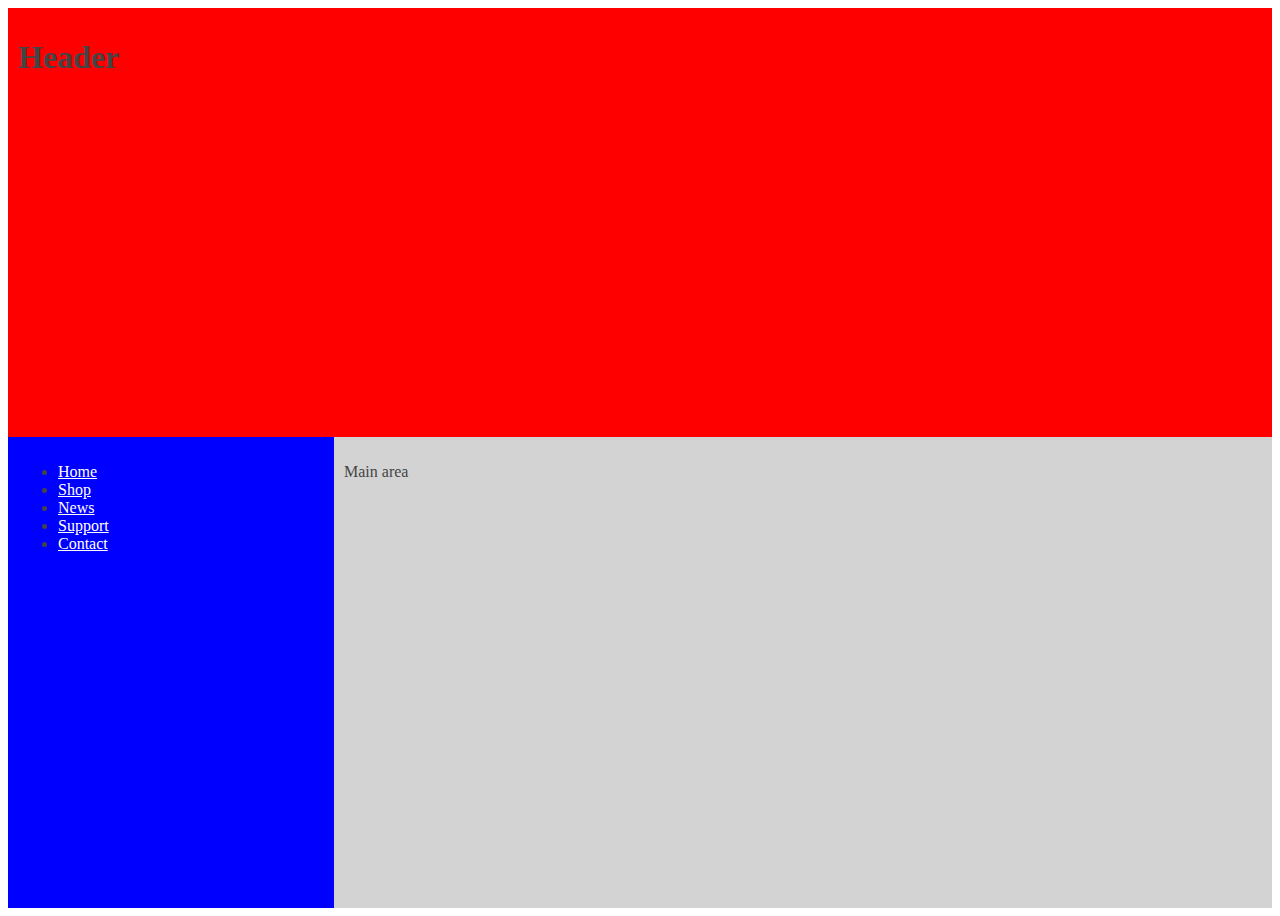
==== flex.html @ b0a5b007 "add sticky fiiter" ====
<!DOCTYPE html>
<html lang="en">
  <head>
    <meta charset="UTF-8" />
    <meta name="viewport" content="width=device-width, initial-scale=1.0" />
    <meta http-equiv="X-UA-Compatible" content="ie=edge" />
    <title>Flex</title>
    <link rel="stylesheet" href="css/flex.css " />
  </head>
  <body>
    <header>
      <h1>Header</h1>
    </header>
    <aside>
      <nav>
        <ul>
          <li class="active">
            <a href="#">Home</a>
          </li>
          <li>
            <a href="#">Shop</a>
          </li>
          <li>
            <a href="#">News</a>
          </li>
          <li>
            <a href="#">Support</a>
          </li>
          <li>
            <a href="#">Contact</a>
          </li>
        </ul>
      </nav>
    </aside>
    <main>
      <p>Main area</p>
    </main>

  </body>
</html>
---- css/flex.css ----
body {
  display: flex;  
  flex-flow: row wrap;
  height: 100vh;
  background-color: #fff;
  color: #444;
  
  }
body > * {
  padding: 10px;
  flex: 1 100%;
}

header {
  background: red;
}

main {
  position: relative;
  background: lightgrey;
}

aside {
  background: blue;
}
aside ul li a {
  color: #fff;
}

@media all and (min-width: 600px) {
  aside { flex: 1 0 0; }
}

@media all and (min-width: 800px) {
  main    { flex: 3 0px; }
  aside { order: 1; } 
  main    { order: 2; }
}
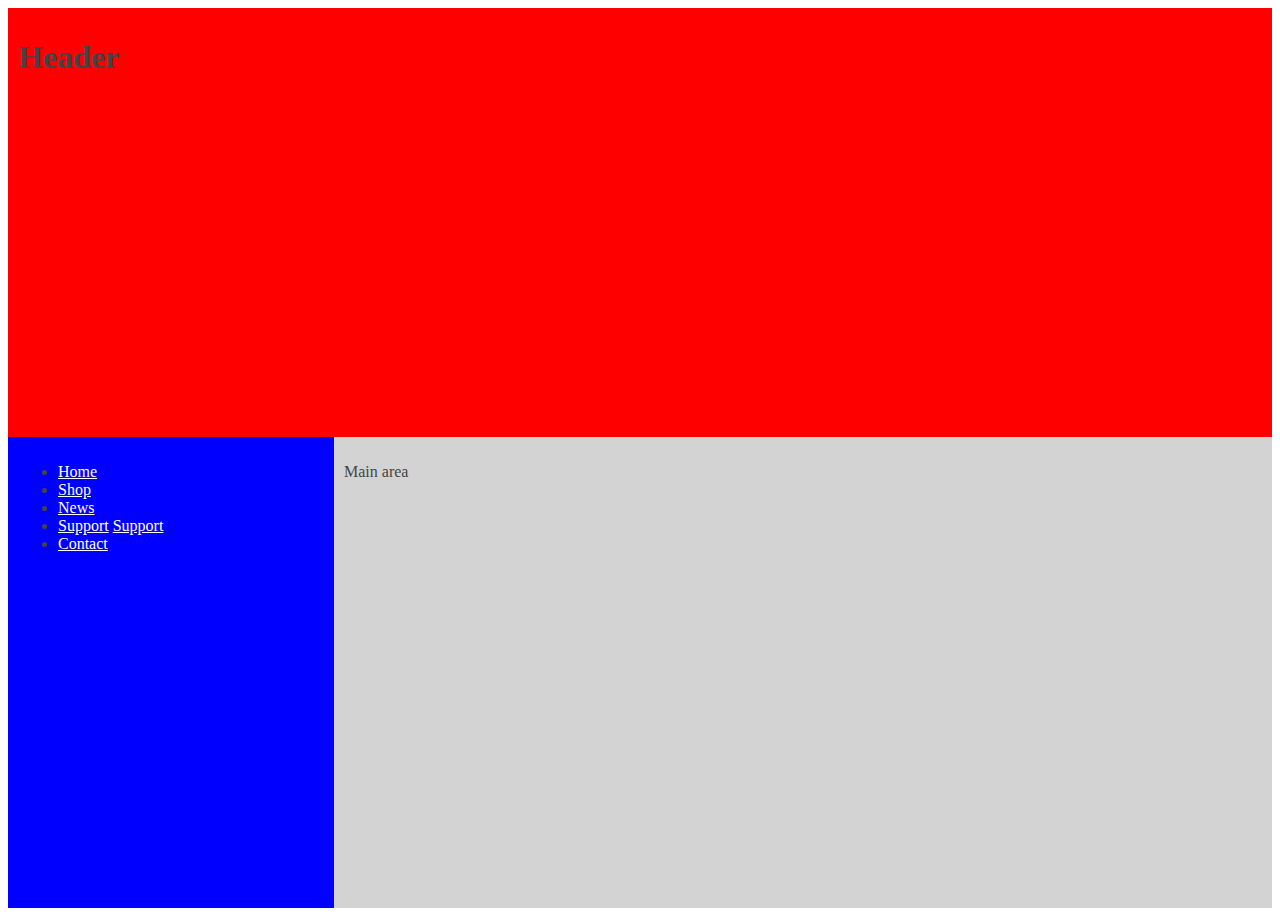
==== commit c50a5041: "test" ====
--- a/flex.html
+++ b/flex.html
@@ -25,6 +25,7 @@
           </li>
           <li>
             <a href="#">Support</a>
+            <a href="#">Support</a>
           </li>
           <li>
             <a href="#">Contact</a>
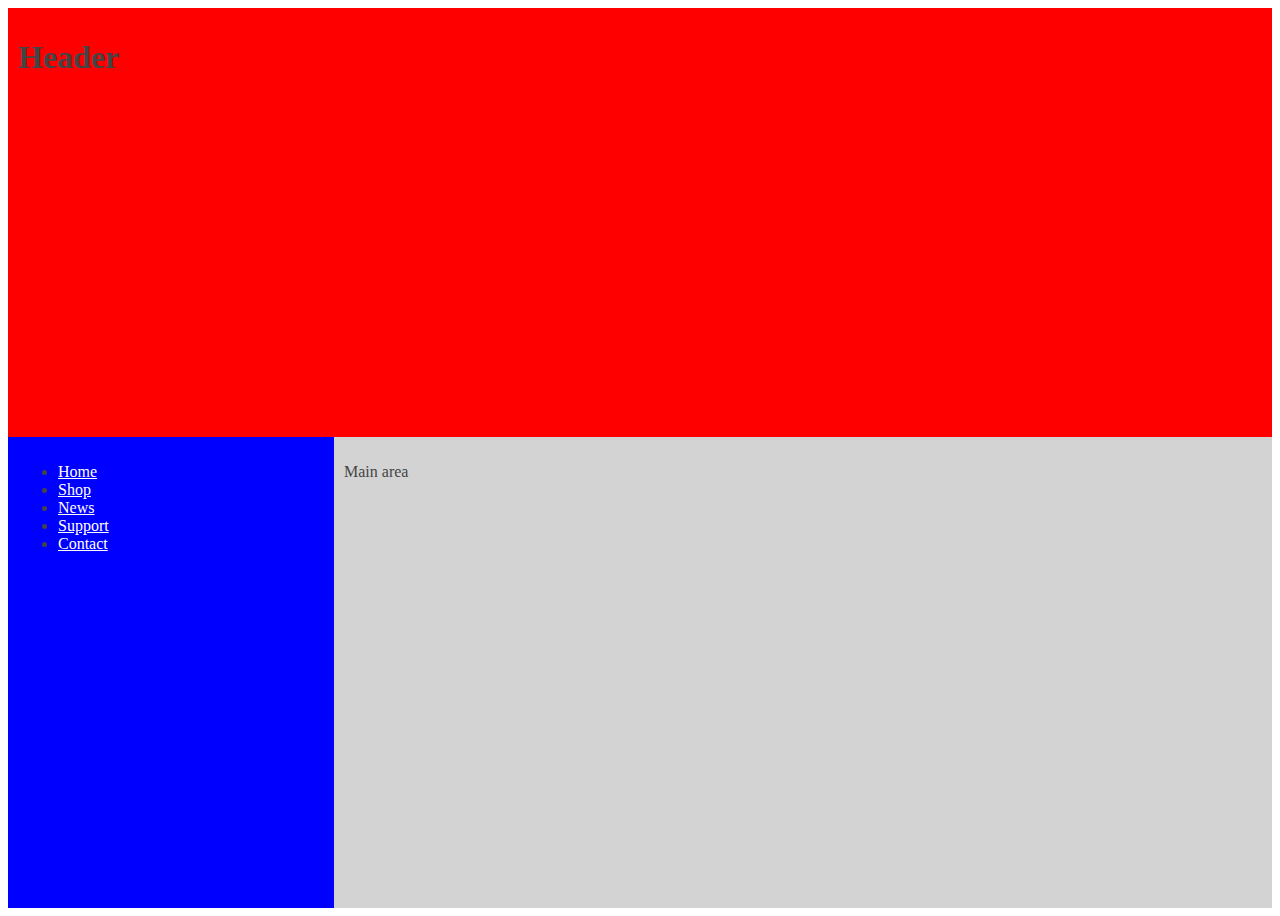
==== commit 4a2d6a82: "tset" ====
--- a/flex.html
+++ b/flex.html
@@ -25,7 +25,6 @@
           </li>
           <li>
             <a href="#">Support</a>
-            <a href="#">Support</a>
           </li>
           <li>
             <a href="#">Contact</a>
